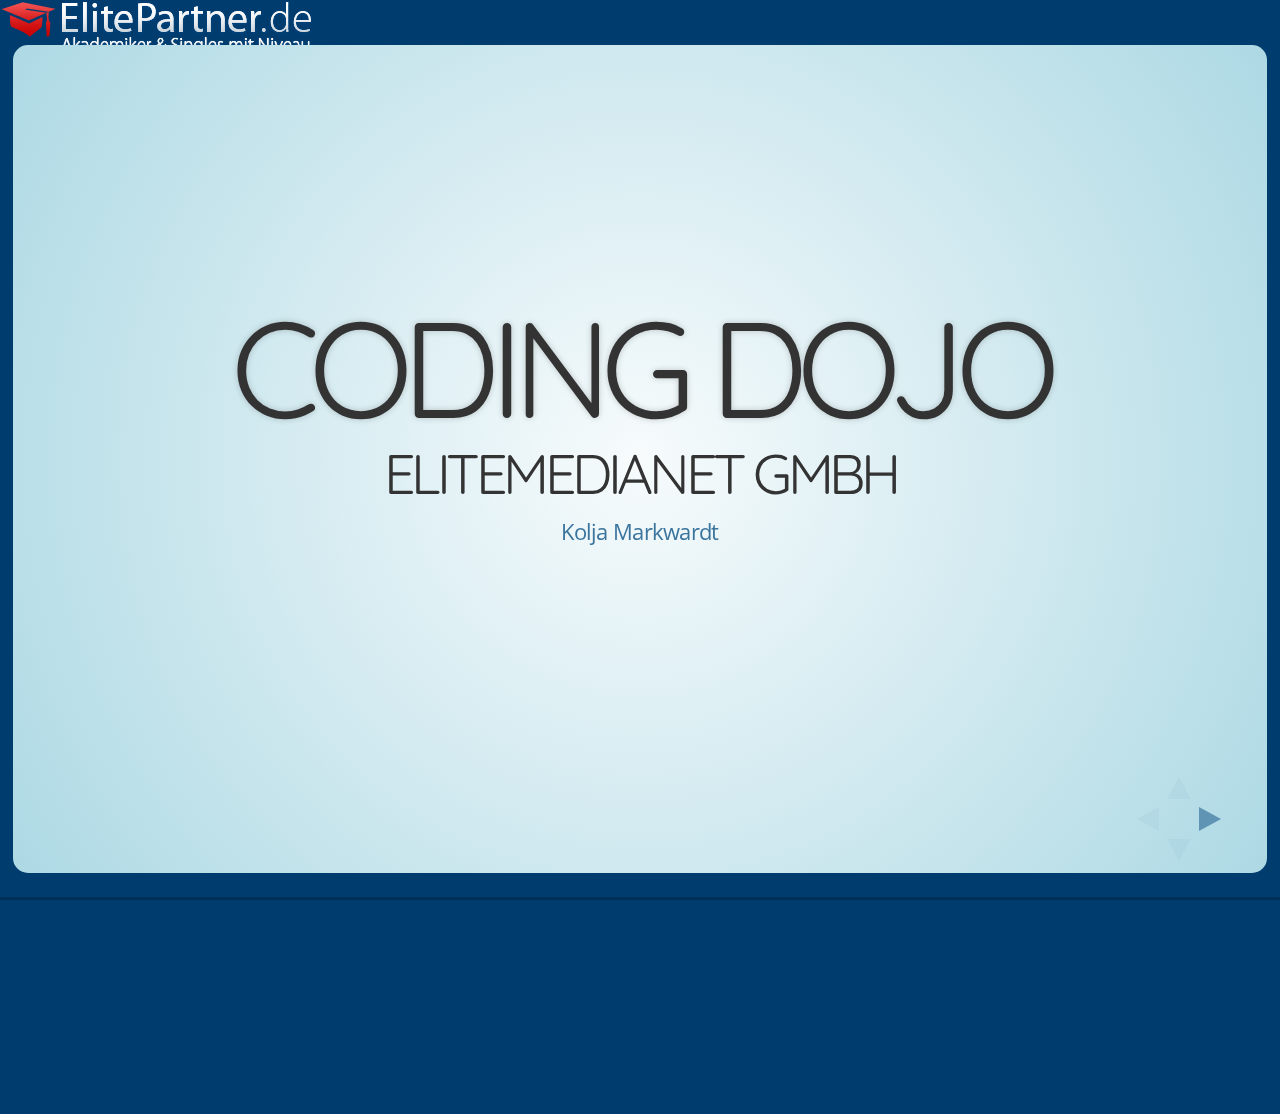
==== slides/codingdojo.html @ 10e936e4 "Initial commit" ====
<!doctype html>
<html lang="en">

	<head>
		<meta charset="utf-8">

		<title>Elitepartner Coding Dojo</title>

		<meta name="apple-mobile-web-app-capable" content="yes" />
		<meta name="apple-mobile-web-app-status-bar-style" content="black-translucent" />

		<link rel="stylesheet" href="reveal.js/css/reveal.min.css">
        <link rel="stylesheet" href="reveal.js/css/theme/sky.css" id="theme">
        <link rel="stylesheet" href="ep.css">

		<!-- For syntax highlighting -->
		<link rel="stylesheet" href="reveal.js/lib/css/zenburn.css">

		<!-- If the query includes 'print-pdf', use the PDF print sheet -->
		<script>
			document.write( '<link rel="stylesheet" href="reveal.js/css/print/' + ( window.location.search.match( /print-pdf/gi ) ? 'pdf' : 'paper' ) + '.css" type="text/css" media="print">' );
		</script>

		<!--[if lt IE 9]>
        <script src="reveal.js/lib/js/html5shiv.js"></script>
        <![endif]-->
	</head>

	<body>

		<div class="reveal">

			<!-- Any section element inside of this container is displayed as a slide -->
			<div class="slides">

				<section>
					<h1>Coding Dojo</h1>
					<h3>EliteMedianet GmbH</h3>
					<p>
						<small><a href="mailto:kolja.markwardt@elitepartner.de">Kolja Markwardt</a></small>
					</p>
				</section>

                <section>
                    <h2>Was soll das?</h2>
                    <ul>
                        <li>Programmieren ist eine Fertigkeit, die trainiert werden muss
                        <li>Im Alltag oft nicht die Zeit, alles "richtig" zu machen
                        <li>Dojo bietet einen Rahmen für Training
                        <li>Gemeinsames reflektieren über Code
                        <li>Spaß am Coden!
                    </ul>
                </section>

                <section>
                    <h2>Ziele</h2>
                    <ul>
                        <li>Sauberes Arbeiten (Clean Code)
                        <li>Test-Driven
                        <li>Laut denken und reflektieren
                        <li>Ergebnis ist zweitrangig
                    </ul>
                </section>

                <section>
                    <h2>Agenda</h2>
                    <ul>
                        <li>Aufgabenstellung
                        <li>Programmieren (40 min)
                        <li>10 min Pause
                        <li>Programmieren (40 min)
                        <li>Roundup und Reflexion
                        <li>Lockerer Austausch bei Bier&amp;Bagels
                    </ul>
                </section>

                <section>
                    <section>
                        <h2>Aufgabe: Persönlichkeitstest</h2>
                        <img src="images/persoenlichkeitstest.jpg"/>
                    </section>

                    <section>
                        <h2>Aufgabe: Persönlichkeitstest</h2>
                            <pre><code class="json" contenteditable>
                                {"name":"A Test","questions":[{"title":"Was für ein Tier bist du?","choices":[{"title":"Hund","score":0},{"title":"Maus","score":2},{"title":"Katze","score":5}]},{"title":"Wenn du ein Instrument wärst, was wärst du dann?","choices":[{"title":"Geige","score":3},{"title":"Klavier","score":6},{"title":"Gitarre","score":0}]}],"results":[{"maxScore":2,"description":"Was bist du denn für einer?"},{"maxScore":5,"description":"Du bist ja einer!"},{"maxScore":11,"description":"So einer bist du also!"}]}
                            </code></pre>
                    </section>

                    <section>
                        <h2>Aufgabe: Persönlichkeitstest</h2>
                        <ul>
                            <li>Anzeige des Tests als Webseite
                            <li>Test ausfüllen
                            <li>Zum Server schicken und Auswertung anzeigen
                        </ul>
                    </section>
                </section>

                <section>
                    <h2>Architektur</h2>
                    <img src="images/architecture.png"/>
                </section>

                <section>
                    <h1>Los geht's!</h1>
                </section>

            </div>

		</div>


		<script src="reveal.js/lib/js/head.min.js"></script>
		<script src="reveal.js/js/reveal.min.js"></script>

		<script>

			// Full list of configuration options available here:
			// https://github.com/hakimel/reveal.js#configuration
			Reveal.initialize({
				controls: true,
				progress: true,
				history: true,
				center: true,

				theme: Reveal.getQueryHash().theme, // available themes are in /css/theme
				transition: Reveal.getQueryHash().transition || 'default', // default/cube/page/concave/zoom/linear/none

				// Optional libraries used to extend on reveal.js
				dependencies: [
					{ src: 'reveal.js/lib/js/classList.js', condition: function() { return !document.body.classList; } },
					{ src: 'reveal.js/plugin/markdown/showdown.js', condition: function() { return !!document.querySelector( '[data-markdown]' ); } },
					{ src: 'reveal.js/plugin/markdown/markdown.js', condition: function() { return !!document.querySelector( '[data-markdown]' ); } },
					{ src: 'reveal.js/plugin/highlight/highlight.js', async: true, callback: function() { hljs.initHighlightingOnLoad(); } },
					{ src: 'reveal.js/plugin/zoom-js/zoom.js', async: true, condition: function() { return !!document.body.classList; } },
					{ src: 'reveal.js/plugin/notes/notes.js', async: true, condition: function() { return !!document.body.classList; } }
					// { src: 'plugin/remotes/remotes.js', async: true, condition: function() { return !!document.body.classList; } }
				]
			});

		</script>

	</body>
</html>
---- slides/reveal.js/css/theme/sky.css ----
@import url(https://fonts.googleapis.com/css?family=Quicksand:400,700,400italic,700italic);
@import url(https://fonts.googleapis.com/css?family=Open+Sans:400italic,700italic,400,700);
/**
 * Sky theme for reveal.js.
 *
 * Copyright (C) 2011-2012 Hakim El Hattab, http://hakim.se
 */
.reveal a:not(.image) {
  line-height: 1.3em; }

/*********************************************
 * GLOBAL STYLES
 *********************************************/
body {
  background: #add9e4;
  background: -moz-radial-gradient(center, circle cover, #f7fbfc 0%, #add9e4 100%);
  background: -webkit-gradient(radial, center center, 0px, center center, 100%, color-stop(0%, #f7fbfc), color-stop(100%, #add9e4));
  background: -webkit-radial-gradient(center, circle cover, #f7fbfc 0%, #add9e4 100%);
  background: -o-radial-gradient(center, circle cover, #f7fbfc 0%, #add9e4 100%);
  background: -ms-radial-gradient(center, circle cover, #f7fbfc 0%, #add9e4 100%);
  background: radial-gradient(center, circle cover, #f7fbfc 0%, #add9e4 100%);
  background-color: #f7fbfc; }

.reveal {
  font-family: "Open Sans", sans-serif;
  font-size: 36px;
  font-weight: 200;
  letter-spacing: -0.02em;
  color: #333333; }

::selection {
  color: white;
  background: #134674;
  text-shadow: none; }

/*********************************************
 * HEADERS
 *********************************************/
.reveal h1,
.reveal h2,
.reveal h3,
.reveal h4,
.reveal h5,
.reveal h6 {
  margin: 0 0 20px 0;
  color: #333333;
  font-family: "Quicksand", sans-serif;
  line-height: 0.9em;
  letter-spacing: -0.08em;
  text-transform: uppercase;
  text-shadow: none; }

.reveal h1 {
  text-shadow: 0px 0px 6px rgba(0, 0, 0, 0.2); }

/*********************************************
 * LINKS
 *********************************************/
.reveal a:not(.image) {
  color: #3b759e;
  text-decoration: none;
  -webkit-transition: color .15s ease;
  -moz-transition: color .15s ease;
  -ms-transition: color .15s ease;
  -o-transition: color .15s ease;
  transition: color .15s ease; }

.reveal a:not(.image):hover {
  color: #74a7cb;
  text-shadow: none;
  border: none; }

.reveal .roll span:after {
  color: #fff;
  background: #264c66; }

/*********************************************
 * IMAGES
 *********************************************/
.reveal section img {
  margin: 15px 0px;
  background: rgba(255, 255, 255, 0.12);
  border: 4px solid #333333;
  box-shadow: 0 0 10px rgba(0, 0, 0, 0.15);
  -webkit-transition: all .2s linear;
  -moz-transition: all .2s linear;
  -ms-transition: all .2s linear;
  -o-transition: all .2s linear;
  transition: all .2s linear; }

.reveal a:hover img {
  background: rgba(255, 255, 255, 0.2);
  border-color: #3b759e;
  box-shadow: 0 0 20px rgba(0, 0, 0, 0.55); }

/*********************************************
 * NAVIGATION CONTROLS
 *********************************************/
.reveal .controls div.navigate-left,
.reveal .controls div.navigate-left.enabled {
  border-right-color: #3b759e; }

.reveal .controls div.navigate-right,
.reveal .controls div.navigate-right.enabled {
  border-left-color: #3b759e; }

.reveal .controls div.navigate-up,
.reveal .controls div.navigate-up.enabled {
  border-bottom-color: #3b759e; }

.reveal .controls div.navigate-down,
.reveal .controls div.navigate-down.enabled {
  border-top-color: #3b759e; }

.reveal .controls div.navigate-left.enabled:hover {
  border-right-color: #74a7cb; }

.reveal .controls div.navigate-right.enabled:hover {
  border-left-color: #74a7cb; }

.reveal .controls div.navigate-up.enabled:hover {
  border-bottom-color: #74a7cb; }

.reveal .controls div.navigate-down.enabled:hover {
  border-top-color: #74a7cb; }

/*********************************************
 * PROGRESS BAR
 *********************************************/
.reveal .progress {
  background: rgba(0, 0, 0, 0.2); }

.reveal .progress span {
  background: #3b759e;
  -webkit-transition: width 800ms cubic-bezier(0.26, 0.86, 0.44, 0.985);
  -moz-transition: width 800ms cubic-bezier(0.26, 0.86, 0.44, 0.985);
  -ms-transition: width 800ms cubic-bezier(0.26, 0.86, 0.44, 0.985);
  -o-transition: width 800ms cubic-bezier(0.26, 0.86, 0.44, 0.985);
  transition: width 800ms cubic-bezier(0.26, 0.86, 0.44, 0.985); }
---- slides/ep.css ----
html {background: transparent url('images/ep_logo.png') left top no-repeat; background-color: #003c6e;}
body {margin: 3.5% 1% 0.5% 1%; border-radius: 15px; width:98%; height:92%;}
.reveal .controls {right: 45px; bottom: 25px;}
---- slides/reveal.js/lib/css/zenburn.css ----
/*

Zenburn style from voldmar.ru (c) Vladimir Epifanov <voldmar@voldmar.ru>
based on dark.css by Ivan Sagalaev

*/

pre code {
  display: block; padding: 0.5em;
  background: #3F3F3F;
  color: #DCDCDC;
}

pre .keyword,
pre .tag,
pre .django .tag,
pre .django .keyword,
pre .css .class,
pre .css .id,
pre .lisp .title {
  color: #E3CEAB;
}

pre .django .template_tag,
pre .django .variable,
pre .django .filter .argument {
  color: #DCDCDC;
}

pre .number,
pre .date {
  color: #8CD0D3;
}

pre .dos .envvar,
pre .dos .stream,
pre .variable,
pre .apache .sqbracket {
  color: #EFDCBC;
}

pre .dos .flow,
pre .diff .change,
pre .python .exception,
pre .python .built_in,
pre .literal,
pre .tex .special {
  color: #EFEFAF;
}

pre .diff .chunk,
pre .ruby .subst {
  color: #8F8F8F;
}

pre .dos .keyword,
pre .python .decorator,
pre .class .title,
pre .haskell .label,
pre .function .title,
pre .ini .title,
pre .diff .header,
pre .ruby .class .parent,
pre .apache .tag,
pre .nginx .built_in,
pre .tex .command,
pre .input_number {
    color: #efef8f;
}

pre .dos .winutils,
pre .ruby .symbol,
pre .ruby .symbol .string,
pre .ruby .symbol .keyword,
pre .ruby .symbol .keymethods,
pre .ruby .string,
pre .ruby .instancevar {
  color: #DCA3A3;
}

pre .diff .deletion,
pre .string,
pre .tag .value,
pre .preprocessor,
pre .built_in,
pre .sql .aggregate,
pre .javadoc,
pre .smalltalk .class,
pre .smalltalk .localvars,
pre .smalltalk .array,
pre .css .rules .value,
pre .attr_selector,
pre .pseudo,
pre .apache .cbracket,
pre .tex .formula {
  color: #CC9393;
}

pre .shebang,
pre .diff .addition,
pre .comment,
pre .java .annotation,
pre .template_comment,
pre .pi,
pre .doctype {
  color: #7F9F7F;
}

pre .xml .css,
pre .xml .javascript,
pre .xml .vbscript,
pre .tex .formula {
  opacity: 0.5;
}
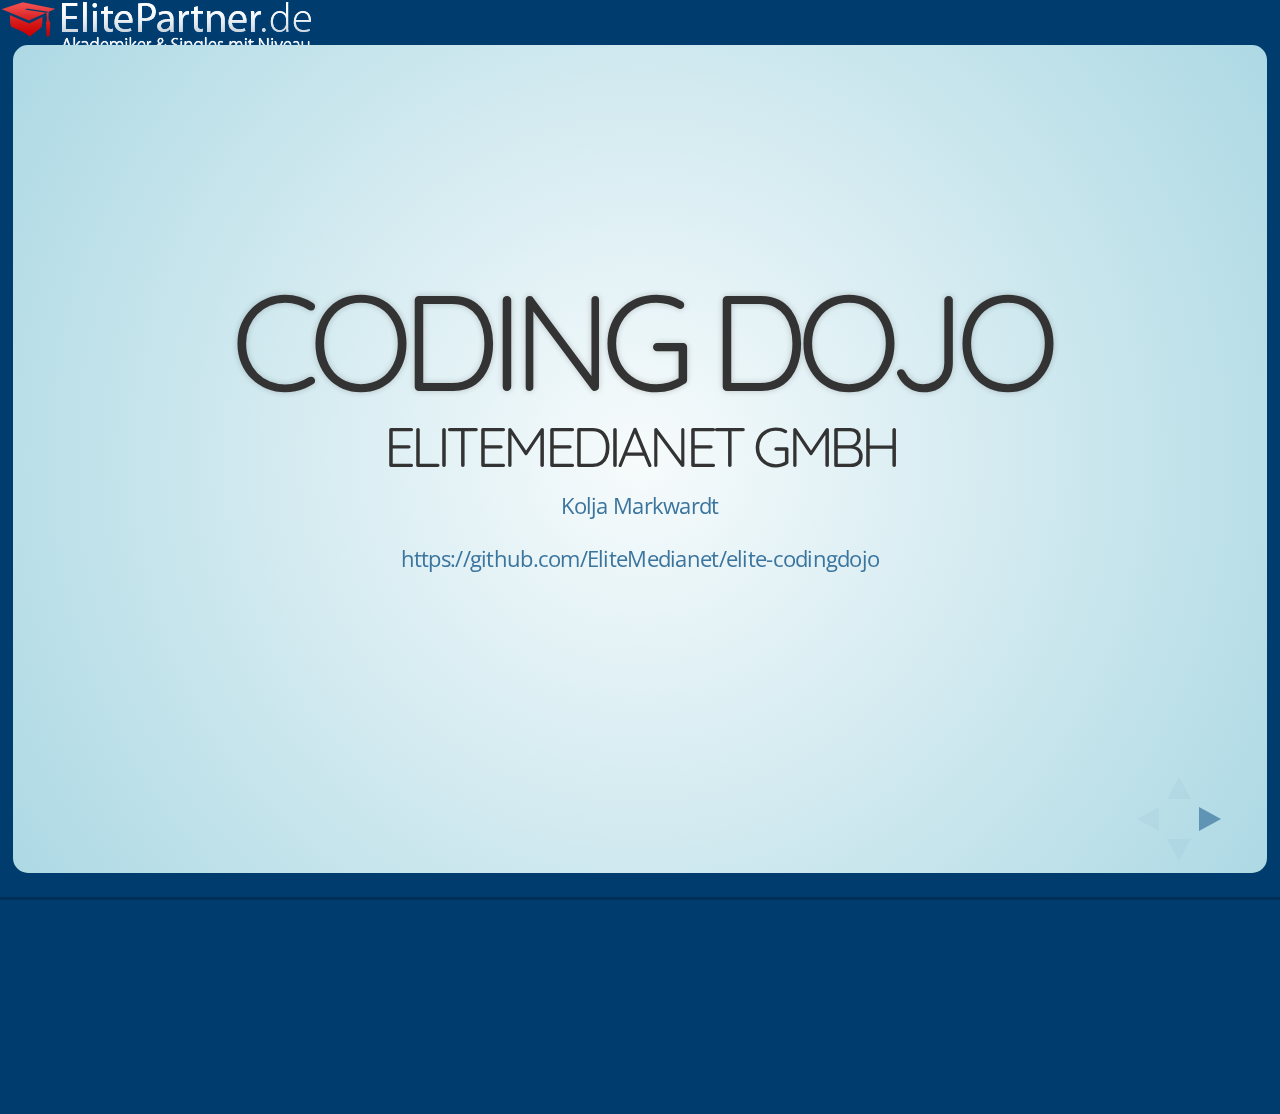
==== commit 06ecefaf: "Initial commit" ====
--- a/slides/codingdojo.html
+++ b/slides/codingdojo.html
@@ -38,6 +38,9 @@
 					<h3>EliteMedianet GmbH</h3>
 					<p>
 						<small><a href="mailto:kolja.markwardt@elitepartner.de">Kolja Markwardt</a></small>
+					</p>
+					<p>
+						<small><a href="https://github.com/EliteMedianet/elite-codingdojo">https://github.com/EliteMedianet/elite-codingdojo</a></small>
 					</p>
 				</section>
 
